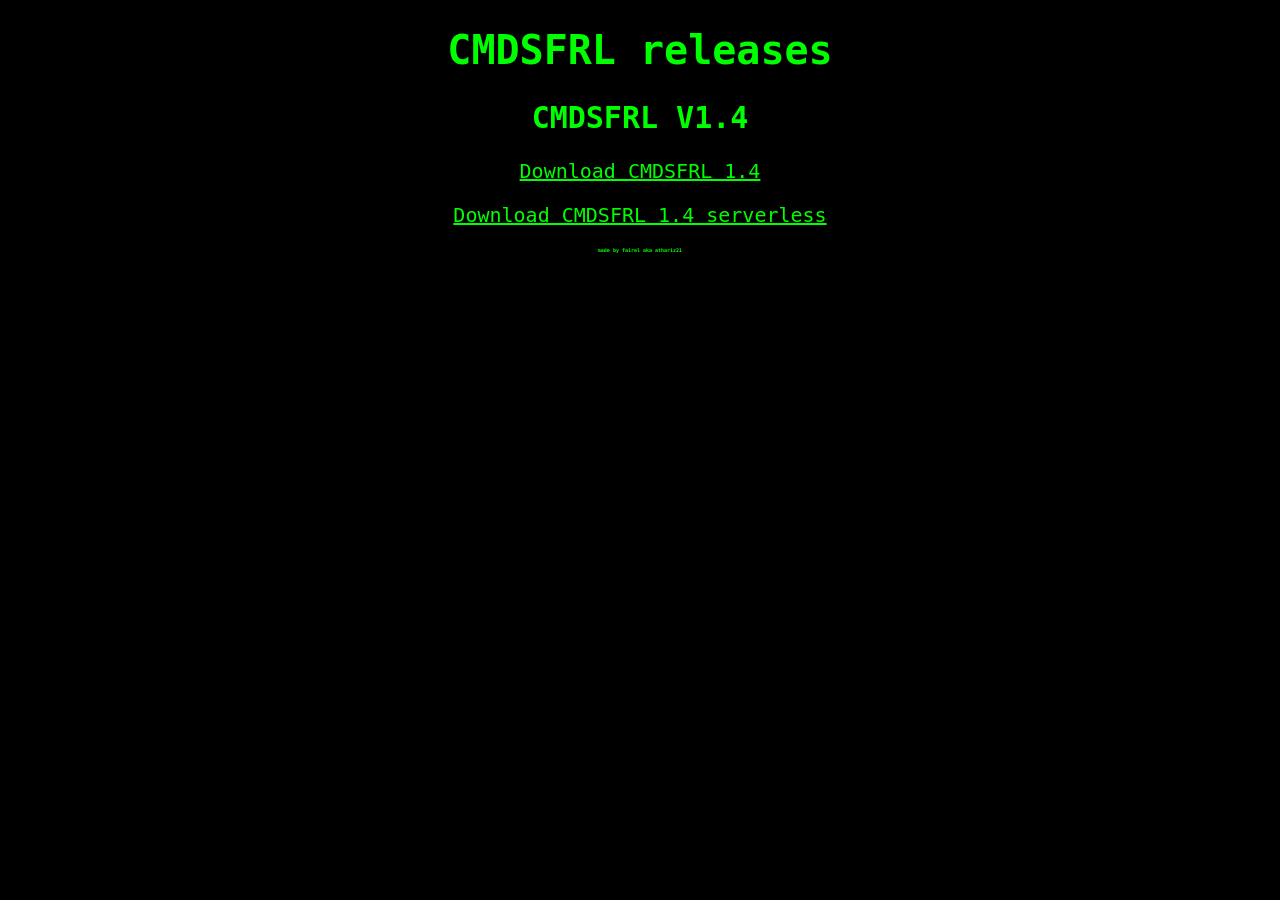
==== index.html @ f7c78ff0 "Add files via upload" ====
<!DOCTYPE html>
<html lang="en">
<head>
  <meta charset="UTF-8">
  <meta name="viewport" content="width=device-width, initial-scale=1.0">
  <title>cmdsfrl download</title>
  <link rel="stylesheet" href="Styling.css">
</head>
<body>
  <H1>CMDSFRL releases </H1>
  <H2>CMDSFRL V1.4</H2>
  <p><a href="https://github.com/fairelatharizsasmita-hue/Cmdsfrl/releases/download/V1.4/cmdsfrl_v1.4.0.zip">
  Download CMDSFRL 1.4
  </a></p>
  <p><a href="https://github.com/fairelatharizsasmita-hue/Cmdsfrl/releases/download/V.1.4.serverless/cmdsfrl_v1.4.0.serverless.zip">
  Download CMDSFRL 1.4 serverless
  </a></p>
  <footer>
    <H6>
      made by fairel aka athariz21
    </H6>
  </footer>
</body>
</html>
---- Styling.css ----
body {
  font-family: monospace;
  font-size: 20px;
  background-color: black;
  text-align: center;
}
a {
  color: lime;
}
H1 {
  color: lime;
}
p {
  color: lime;
}
H6 {
  color: lime;
  font-size: 5px
}
H2 {
  color: lime
}
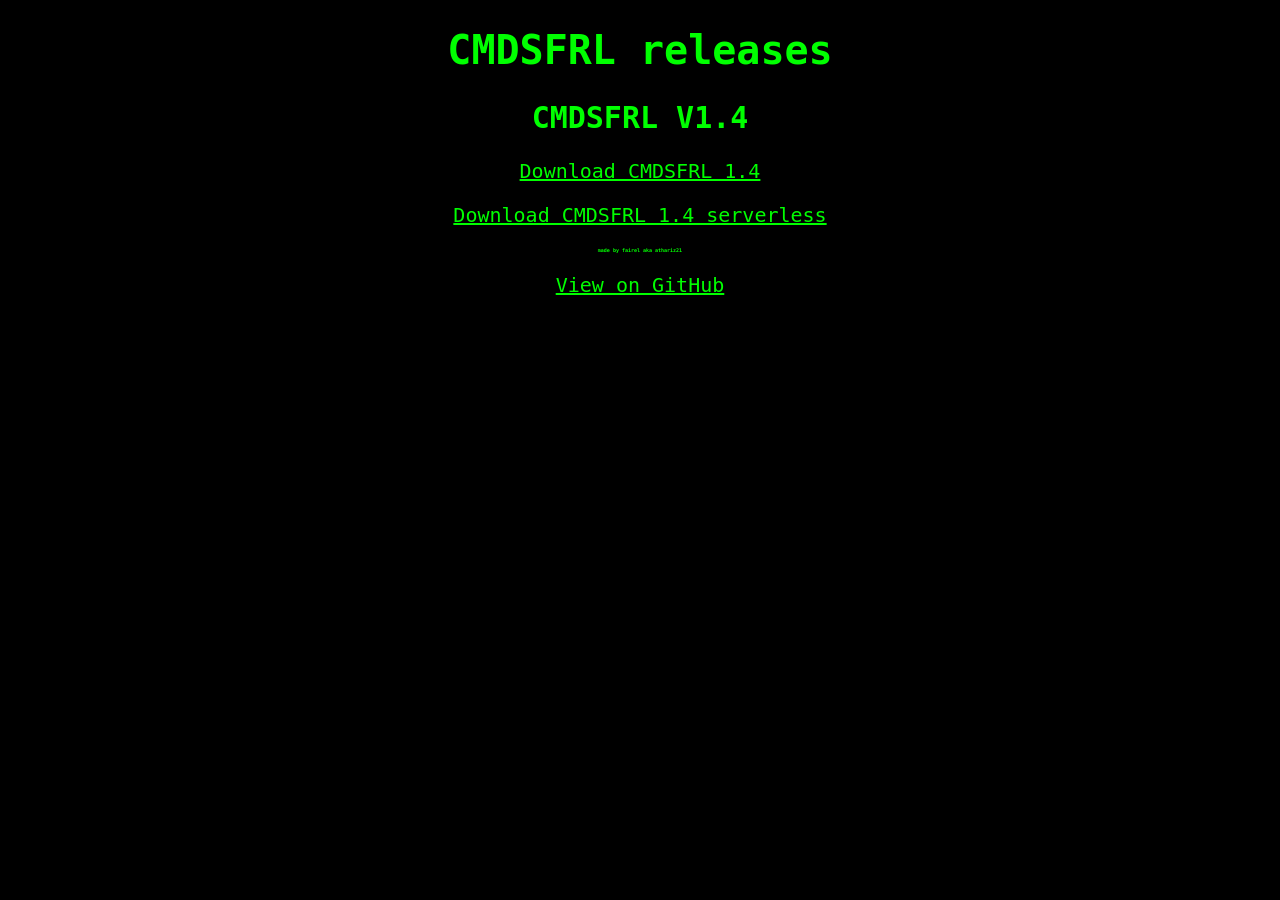
==== commit 5d72a841: "Add GitHub link to footer in index.html Added a link to the GitHub repository in the footer." ====
--- a/index.html
+++ b/index.html
@@ -19,6 +19,7 @@
     <H6>
       made by fairel aka athariz21
     </H6>
+    <p><a href="https://github.com/fairelatharizsasmita-hue/Cmdsfrl">View on GitHub</a></p>
   </footer>
 </body>
-</html>+</html>
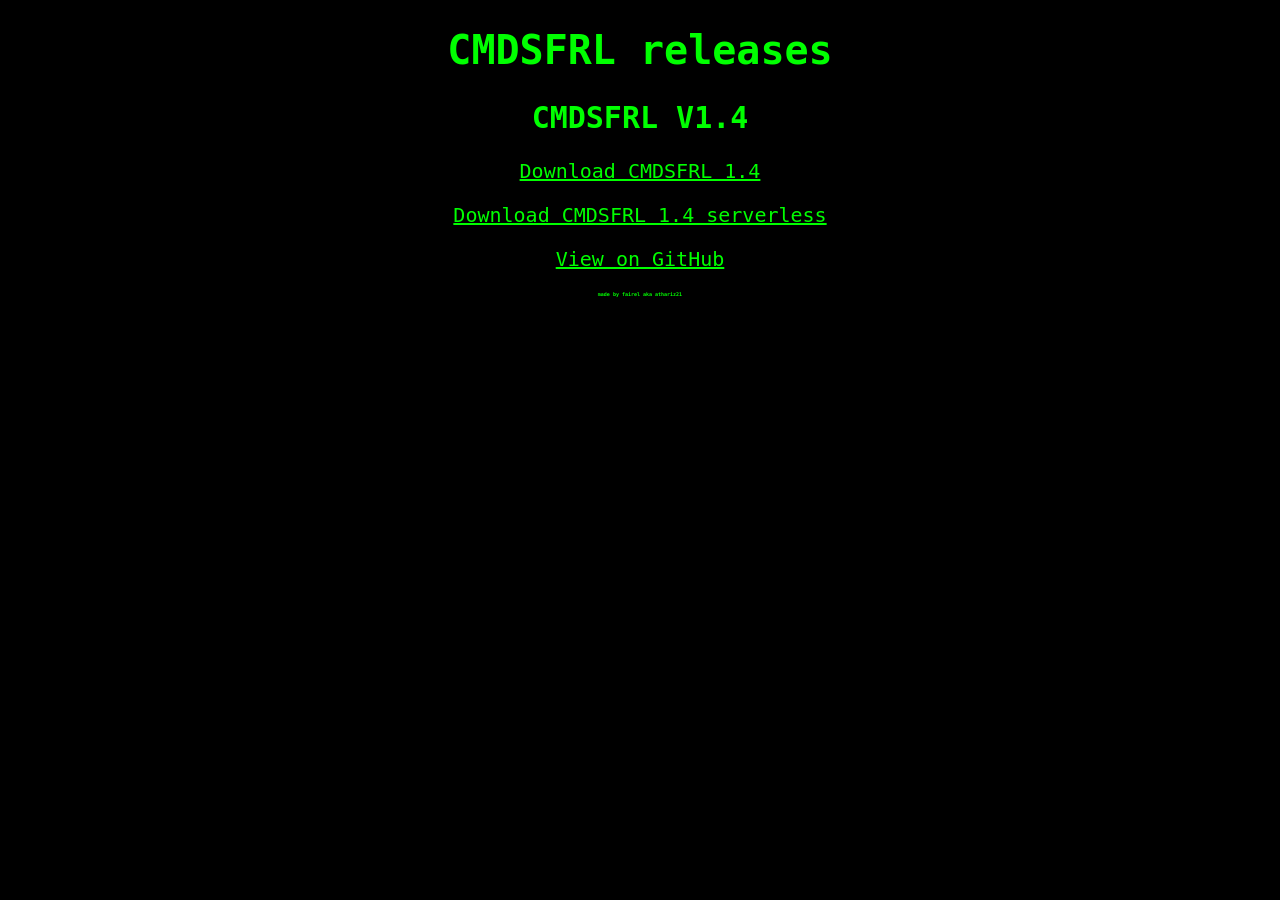
==== commit fb6d307c: "Fix duplicate GitHub link in index.html Removed duplicate GitHub link from footer." ====
--- a/index.html
+++ b/index.html
@@ -16,10 +16,10 @@
   Download CMDSFRL 1.4 serverless
   </a></p>
   <footer>
+    <p><a href="https://github.com/fairelatharizsasmita-hue/Cmdsfrl">View on GitHub</a></p>
     <H6>
       made by fairel aka athariz21
     </H6>
-    <p><a href="https://github.com/fairelatharizsasmita-hue/Cmdsfrl">View on GitHub</a></p>
   </footer>
 </body>
 </html>
